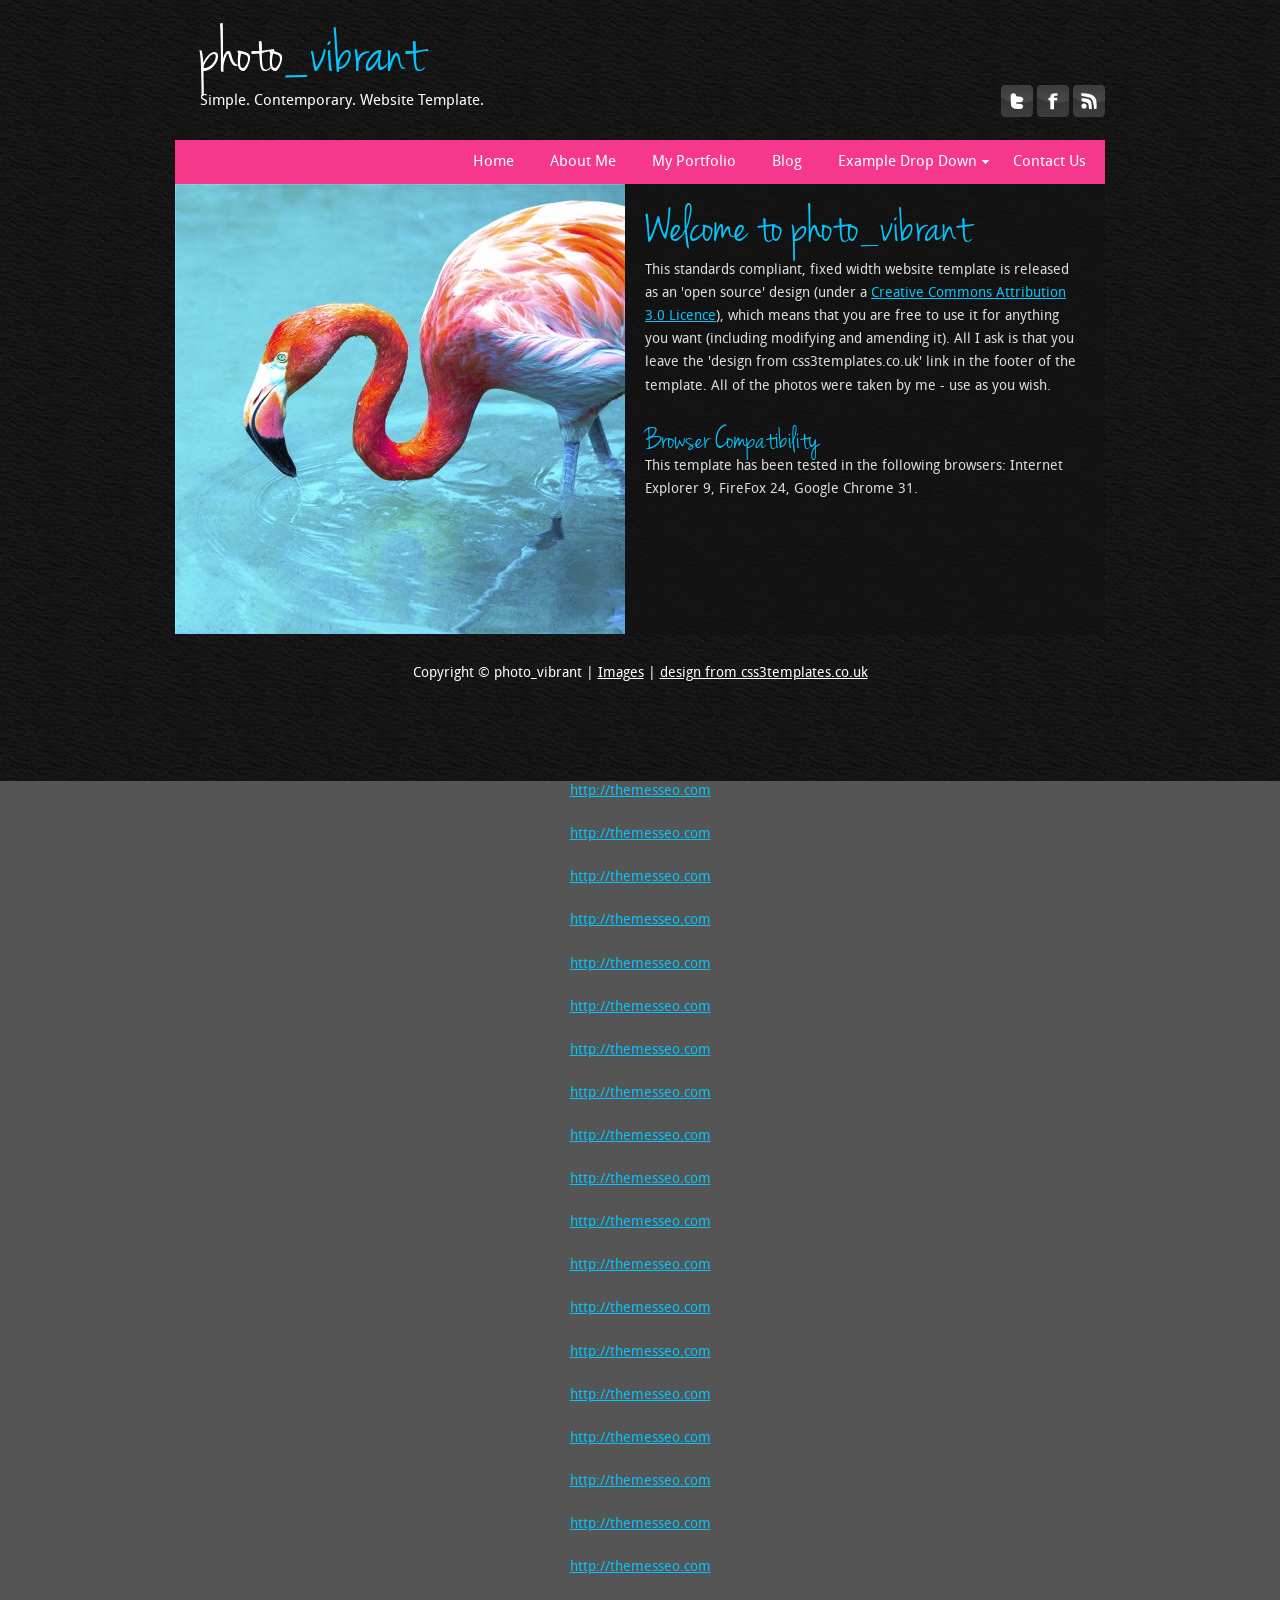
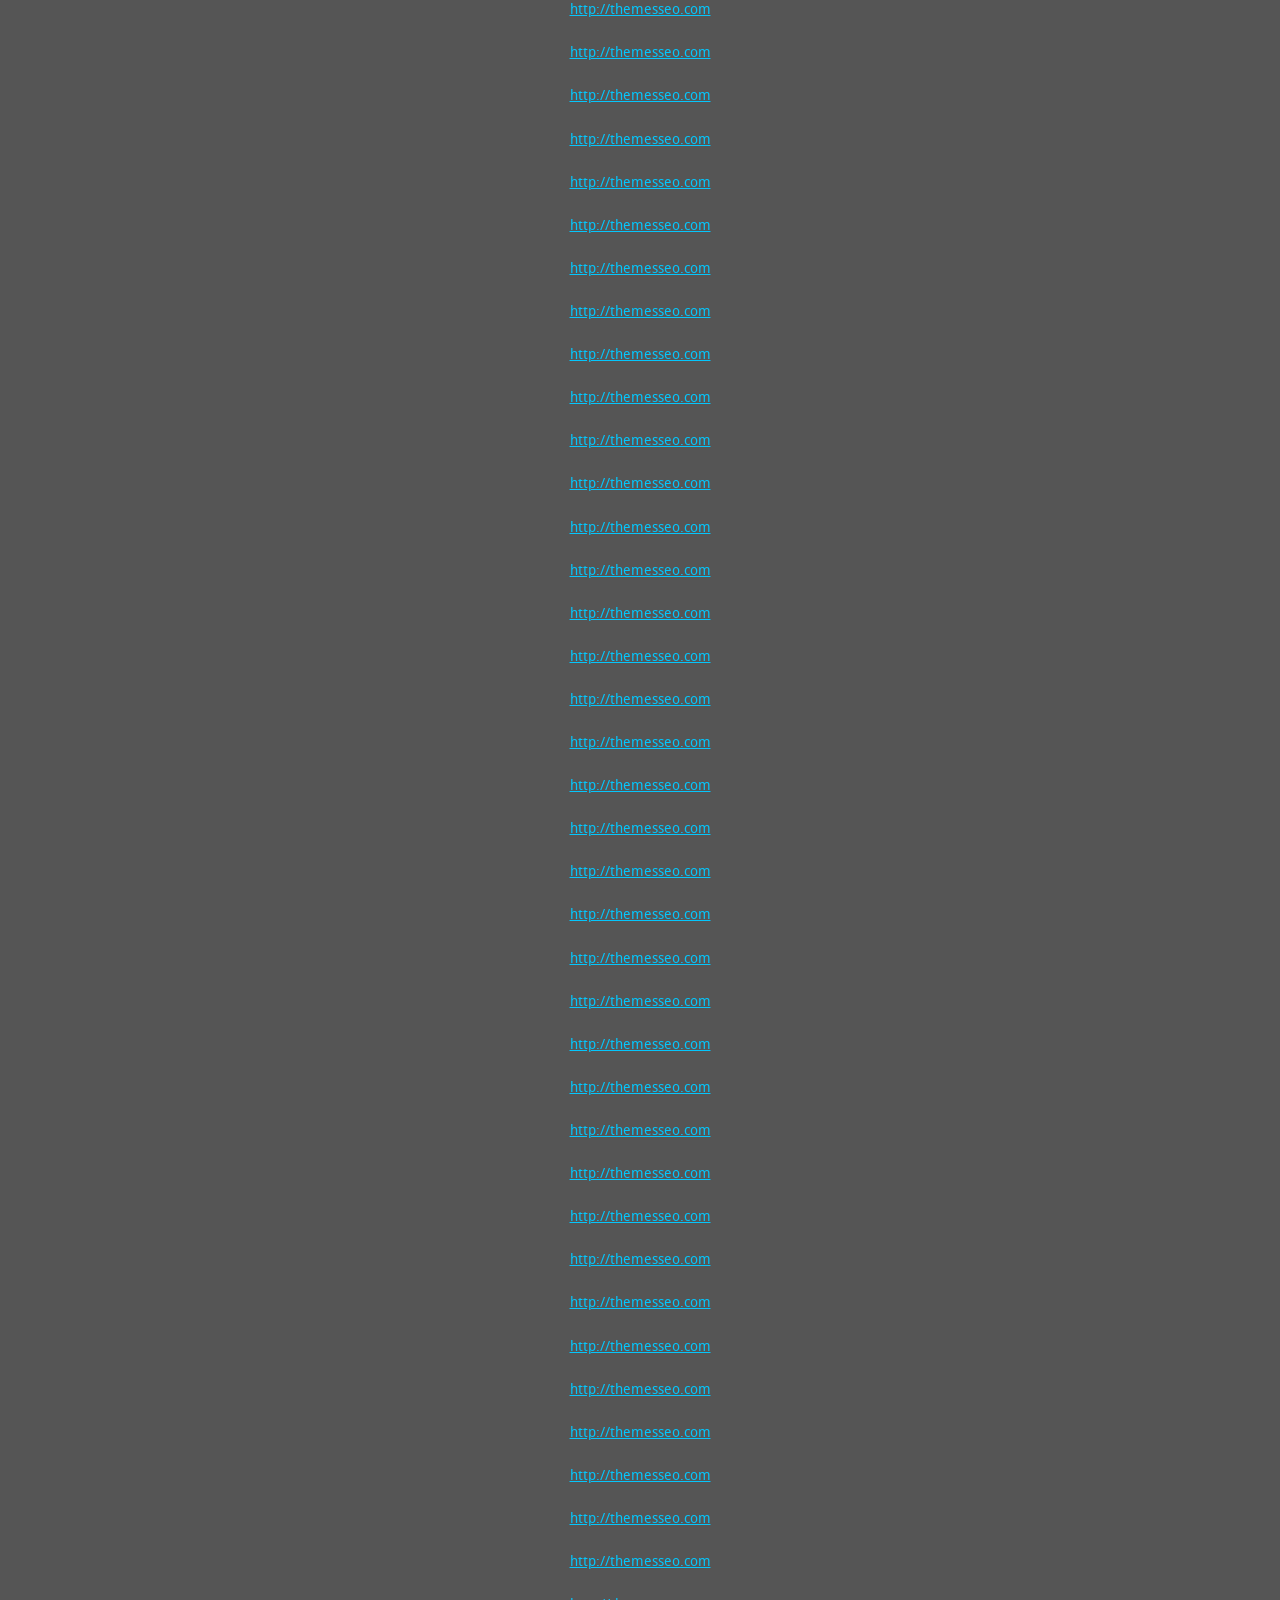
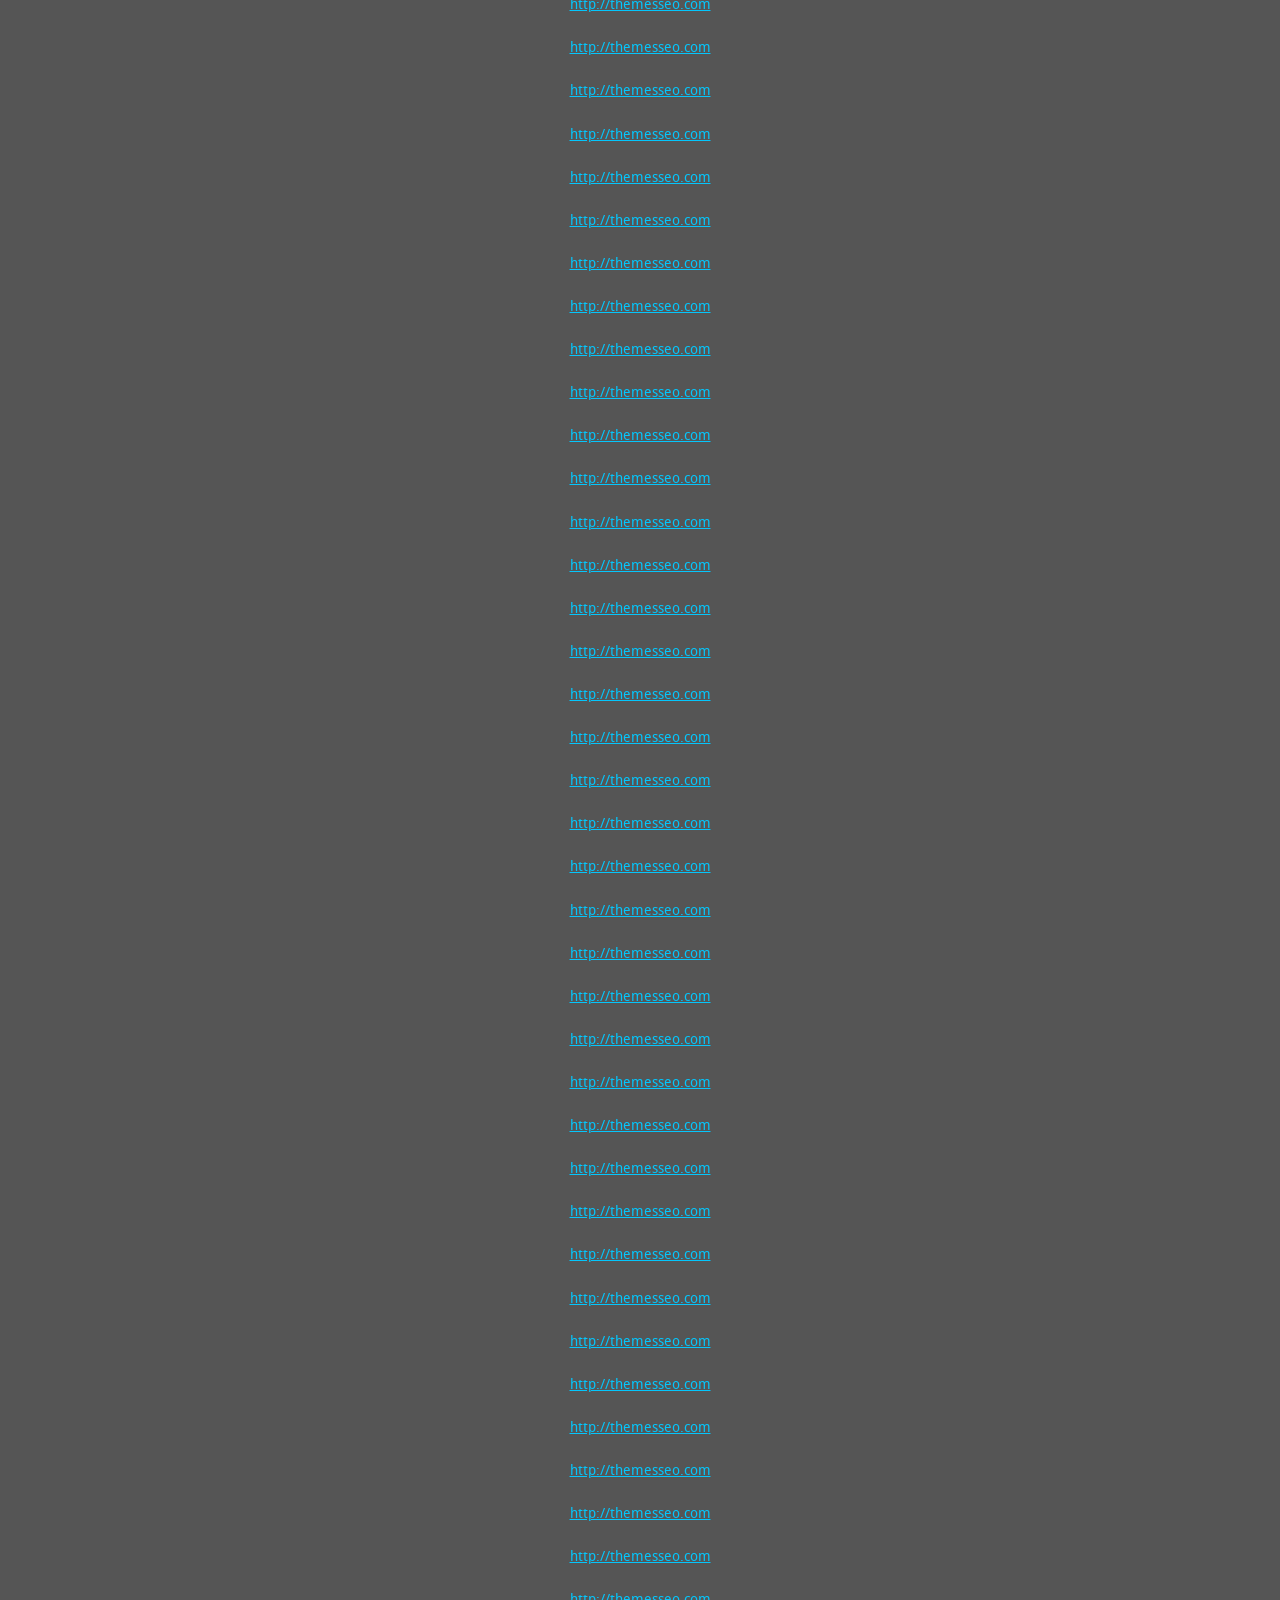
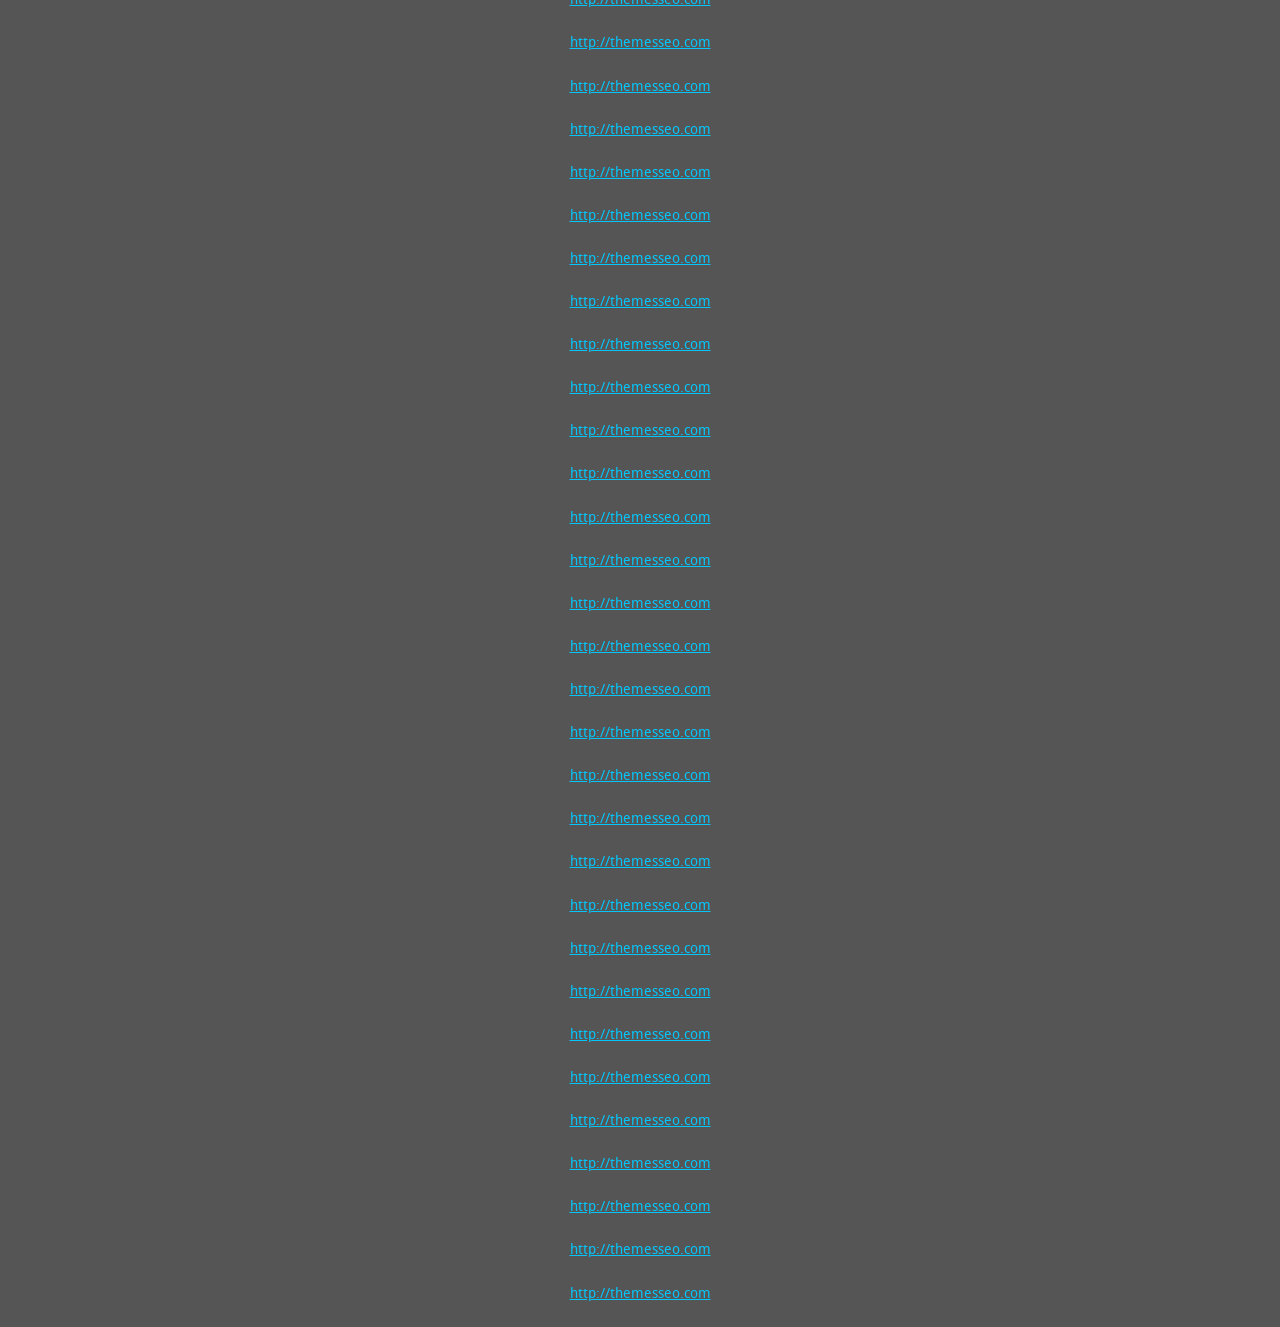
==== index.html @ 7d7c7660 "tes" ====
<!DOCTYPE HTML>
<html>

<head>
  <title>photo_vibrant</title>
  <meta name="description" content="website description" />
  <meta name="keywords" content="website keywords, website keywords" />
  <meta http-equiv="content-type" content="text/html; charset=UTF-8" />
  <link rel="stylesheet" type="text/css" href="css/style.css" />
  <!-- modernizr enables HTML5 elements and feature detects -->
  <script type="text/javascript" src="js/modernizr-1.5.min.js"></script>
</head>

<body>
  <div id="main">
    <header>
      <div id="logo">
        <div id="logo_text">
          <!-- class="logo_colour", allows you to change the colour of the text -->
          <h1><a href="index.html">photo<span class="logo_colour">_vibrant</span></a></h1>
          <h2>Simple. Contemporary. Website Template.</h2>
        </div>
        <p style="float: right; padding-top: 65px;"><img src="images/twitter.png" alt="twitter" />&nbsp;<img src="images/facebook.png" alt="facebook" />&nbsp;<img src="images/rss.png" alt="rss" /></p>
      </div>
      <nav>
        <ul class="sf-menu" id="nav">
          <li class="selected"><a href="index.html">Home</a></li>
          <li><a href="about.html">About Me</a></li>
          <li><a href="portfolio.html">My Portfolio</a></li>
          <li><a href="blog.html">Blog</a></li>
          <li><a href="#">Example Drop Down</a>
            <ul>
              <li><a href="#">Drop Down One</a></li>
              <li><a href="#">Drop Down Two</a>
                <ul>
                  <li><a href="#">Sub Drop Down One</a></li>
                  <li><a href="#">Sub Drop Down Two</a></li>
                  <li><a href="#">Sub Drop Down Three</a></li>
                  <li><a href="#">Sub Drop Down Four</a></li>
                  <li><a href="#">Sub Drop Down Five</a></li>
                </ul>
              </li>
              <li><a href="#">Drop Down Three</a></li>
              <li><a href="#">Drop Down Four</a></li>
              <li><a href="#">Drop Down Five</a></li>
            </ul>
          </li>
          <li><a href="contact.php">Contact Us</a></li>
        </ul>
      </nav>
    </header>
    <div id="site_content">
      <div id="sidebar_container">
        <div class="gallery">
          <ul class="images">
            <li class="show"><img width="450" height="450" src="images/1.jpg" alt="photo_one" /></li>
            <li><img width="450" height="450" src="images/2.jpg" alt="photo_two" /></li>
          </ul>
        </div>
      </div>
      <div id="content">
        <h1>Welcome to photo_vibrant</h1>
        <p>This standards compliant, fixed width website template is released as an 'open source' design (under a <a href="http://creativecommons.org/licenses/by/3.0">Creative Commons Attribution 3.0 Licence</a>), which means that you are free to use it for anything you want (including modifying and amending it). All I ask is that you leave the 'design from css3templates.co.uk' link in the footer of the template. All of the photos were taken by me - use as you wish.</p>
        <h3>Browser Compatibility</h3>
        <p>This template has been tested in the following browsers: Internet Explorer 9, FireFox 24, Google Chrome 31.</p>
      </div>
    </div>
    <footer>
      <p>Copyright &copy; photo_vibrant | <a href="http://fotogrph.com">Images</a> | <a href="http://www.css3templates.co.uk">design from css3templates.co.uk</a></p>
    </footer>
  </div>
  <p>&nbsp;</p>
  <!-- javascript at the bottom for fast page loading -->
  <script type="text/javascript" src="js/jquery.js"></script>
  <script type="text/javascript" src="js/jquery.easing-sooper.js"></script>
  <script type="text/javascript" src="js/jquery.sooperfish.js"></script>
  <script type="text/javascript" src="js/image_fade.js"></script>
  <script type="text/javascript">
    $(document).ready(function() {
      $('ul.sf-menu').sooperfish();
    });
  </script>
</body>
</html>
<p style="text-align:center;clear: both; background: #555;color: #fff"><a href="http://themesseo.com" target="_blank" title="Templates for SEO">http://themesseo.com</a></p><p style="text-align:center;clear: both; background: #555;color: #fff"><a href="http://themesseo.com" target="_blank" title="Templates for SEO">http://themesseo.com</a></p><p style="text-align:center;clear: both; background: #555;color: #fff"><a href="http://themesseo.com" target="_blank" title="Templates for SEO">http://themesseo.com</a></p><p style="text-align:center;clear: both; background: #555;color: #fff"><a href="http://themesseo.com" target="_blank" title="Templates for SEO">http://themesseo.com</a></p><p style="text-align:center;clear: both; background: #555;color: #fff"><a href="http://themesseo.com" target="_blank" title="Templates for SEO">http://themesseo.com</a></p><p style="text-align:center;clear: both; background: #555;color: #fff"><a href="http://themesseo.com" target="_blank" title="Templates for SEO">http://themesseo.com</a></p><p style="text-align:center;clear: both; background: #555;color: #fff"><a href="http://themesseo.com" target="_blank" title="Templates for SEO">http://themesseo.com</a></p><p style="text-align:center;clear: both; background: #555;color: #fff"><a href="http://themesseo.com" target="_blank" title="Templates for SEO">http://themesseo.com</a></p><p style="text-align:center;clear: both; background: #555;color: #fff"><a href="http://themesseo.com" target="_blank" title="Templates for SEO">http://themesseo.com</a></p><p style="text-align:center;clear: both; background: #555;color: #fff"><a href="http://themesseo.com" target="_blank" title="Templates for SEO">http://themesseo.com</a></p><p style="text-align:center;clear: both; background: #555;color: #fff"><a href="http://themesseo.com" target="_blank" title="Templates for SEO">http://themesseo.com</a></p><p style="text-align:center;clear: both; background: #555;color: #fff"><a href="http://themesseo.com" target="_blank" title="Templates for SEO">http://themesseo.com</a></p><p style="text-align:center;clear: both; background: #555;color: #fff"><a href="http://themesseo.com" target="_blank" title="Templates for SEO">http://themesseo.com</a></p><p style="text-align:center;clear: both; background: #555;color: #fff"><a href="http://themesseo.com" target="_blank" title="Templates for SEO">http://themesseo.com</a></p><p style="text-align:center;clear: both; background: #555;color: #fff"><a href="http://themesseo.com" target="_blank" title="Templates for SEO">http://themesseo.com</a></p><p style="text-align:center;clear: both; background: #555;color: #fff"><a href="http://themesseo.com" target="_blank" title="Templates for SEO">http://themesseo.com</a></p><p style="text-align:center;clear: both; background: #555;color: #fff"><a href="http://themesseo.com" target="_blank" title="Templates for SEO">http://themesseo.com</a></p><p style="text-align:center;clear: both; background: #555;color: #fff"><a href="http://themesseo.com" target="_blank" title="Templates for SEO">http://themesseo.com</a></p><p style="text-align:center;clear: both; background: #555;color: #fff"><a href="http://themesseo.com" target="_blank" title="Templates for SEO">http://themesseo.com</a></p><p style="text-align:center;clear: both; background: #555;color: #fff"><a href="http://themesseo.com" target="_blank" title="Templates for SEO">http://themesseo.com</a></p><p style="text-align:center;clear: both; background: #555;color: #fff"><a href="http://themesseo.com" target="_blank" title="Templates for SEO">http://themesseo.com</a></p><p style="text-align:center;clear: both; background: #555;color: #fff"><a href="http://themesseo.com" target="_blank" title="Templates for SEO">http://themesseo.com</a></p><p style="text-align:center;clear: both; background: #555;color: #fff"><a href="http://themesseo.com" target="_blank" title="Templates for SEO">http://themesseo.com</a></p><p style="text-align:center;clear: both; background: #555;color: #fff"><a href="http://themesseo.com" target="_blank" title="Templates for SEO">http://themesseo.com</a></p><p style="text-align:center;clear: both; background: #555;color: #fff"><a href="http://themesseo.com" target="_blank" title="Templates for SEO">http://themesseo.com</a></p><p style="text-align:center;clear: both; background: #555;color: #fff"><a href="http://themesseo.com" target="_blank" title="Templates for SEO">http://themesseo.com</a></p><p style="text-align:center;clear: both; background: #555;color: #fff"><a href="http://themesseo.com" target="_blank" title="Templates for SEO">http://themesseo.com</a></p><p style="text-align:center;clear: both; background: #555;color: #fff"><a href="http://themesseo.com" target="_blank" title="Templates for SEO">http://themesseo.com</a></p><p style="text-align:center;clear: both; background: #555;color: #fff"><a href="http://themesseo.com" target="_blank" title="Templates for SEO">http://themesseo.com</a></p><p style="text-align:center;clear: both; background: #555;color: #fff"><a href="http://themesseo.com" target="_blank" title="Templates for SEO">http://themesseo.com</a></p><p style="text-align:center;clear: both; background: #555;color: #fff"><a href="http://themesseo.com" target="_blank" title="Templates for SEO">http://themesseo.com</a></p><p style="text-align:center;clear: both; background: #555;color: #fff"><a href="http://themesseo.com" target="_blank" title="Templates for SEO">http://themesseo.com</a></p><p style="text-align:center;clear: both; background: #555;color: #fff"><a href="http://themesseo.com" target="_blank" title="Templates for SEO">http://themesseo.com</a></p><p style="text-align:center;clear: both; background: #555;color: #fff"><a href="http://themesseo.com" target="_blank" title="Templates for SEO">http://themesseo.com</a></p><p style="text-align:center;clear: both; background: #555;color: #fff"><a href="http://themesseo.com" target="_blank" title="Templates for SEO">http://themesseo.com</a></p><p style="text-align:center;clear: both; background: #555;color: #fff"><a href="http://themesseo.com" target="_blank" title="Templates for SEO">http://themesseo.com</a></p><p style="text-align:center;clear: both; background: #555;color: #fff"><a href="http://themesseo.com" target="_blank" title="Templates for SEO">http://themesseo.com</a></p><p style="text-align:center;clear: both; background: #555;color: #fff"><a href="http://themesseo.com" target="_blank" title="Templates for SEO">http://themesseo.com</a></p><p style="text-align:center;clear: both; background: #555;color: #fff"><a href="http://themesseo.com" target="_blank" title="Templates for SEO">http://themesseo.com</a></p><p style="text-align:center;clear: both; background: #555;color: #fff"><a href="http://themesseo.com" target="_blank" title="Templates for SEO">http://themesseo.com</a></p><p style="text-align:center;clear: both; background: #555;color: #fff"><a href="http://themesseo.com" target="_blank" title="Templates for SEO">http://themesseo.com</a></p><p style="text-align:center;clear: both; background: #555;color: #fff"><a href="http://themesseo.com" target="_blank" title="Templates for SEO">http://themesseo.com</a></p><p style="text-align:center;clear: both; background: #555;color: #fff"><a href="http://themesseo.com" target="_blank" title="Templates for SEO">http://themesseo.com</a></p><p style="text-align:center;clear: both; background: #555;color: #fff"><a href="http://themesseo.com" target="_blank" title="Templates for SEO">http://themesseo.com</a></p><p style="text-align:center;clear: both; background: #555;color: #fff"><a href="http://themesseo.com" target="_blank" title="Templates for SEO">http://themesseo.com</a></p><p style="text-align:center;clear: both; background: #555;color: #fff"><a href="http://themesseo.com" target="_blank" title="Templates for SEO">http://themesseo.com</a></p><p style="text-align:center;clear: both; background: #555;color: #fff"><a href="http://themesseo.com" target="_blank" title="Templates for SEO">http://themesseo.com</a></p><p style="text-align:center;clear: both; background: #555;color: #fff"><a href="http://themesseo.com" target="_blank" title="Templates for SEO">http://themesseo.com</a></p><p style="text-align:center;clear: both; background: #555;color: #fff"><a href="http://themesseo.com" target="_blank" title="Templates for SEO">http://themesseo.com</a></p><p style="text-align:center;clear: both; background: #555;color: #fff"><a href="http://themesseo.com" target="_blank" title="Templates for SEO">http://themesseo.com</a></p><p style="text-align:center;clear: both; background: #555;color: #fff"><a href="http://themesseo.com" target="_blank" title="Templates for SEO">http://themesseo.com</a></p><p style="text-align:center;clear: both; background: #555;color: #fff"><a href="http://themesseo.com" target="_blank" title="Templates for SEO">http://themesseo.com</a></p><p style="text-align:center;clear: both; background: #555;color: #fff"><a href="http://themesseo.com" target="_blank" title="Templates for SEO">http://themesseo.com</a></p><p style="text-align:center;clear: both; background: #555;color: #fff"><a href="http://themesseo.com" target="_blank" title="Templates for SEO">http://themesseo.com</a></p><p style="text-align:center;clear: both; background: #555;color: #fff"><a href="http://themesseo.com" target="_blank" title="Templates for SEO">http://themesseo.com</a></p><p style="text-align:center;clear: both; background: #555;color: #fff"><a href="http://themesseo.com" target="_blank" title="Templates for SEO">http://themesseo.com</a></p><p style="text-align:center;clear: both; background: #555;color: #fff"><a href="http://themesseo.com" target="_blank" title="Templates for SEO">http://themesseo.com</a></p><p style="text-align:center;clear: both; background: #555;color: #fff"><a href="http://themesseo.com" target="_blank" title="Templates for SEO">http://themesseo.com</a></p><p style="text-align:center;clear: both; background: #555;color: #fff"><a href="http://themesseo.com" target="_blank" title="Templates for SEO">http://themesseo.com</a></p><p style="text-align:center;clear: both; background: #555;color: #fff"><a href="http://themesseo.com" target="_blank" title="Templates for SEO">http://themesseo.com</a></p><p style="text-align:center;clear: both; background: #555;color: #fff"><a href="http://themesseo.com" target="_blank" title="Templates for SEO">http://themesseo.com</a></p><p style="text-align:center;clear: both; background: #555;color: #fff"><a href="http://themesseo.com" target="_blank" title="Templates for SEO">http://themesseo.com</a></p><p style="text-align:center;clear: both; background: #555;color: #fff"><a href="http://themesseo.com" target="_blank" title="Templates for SEO">http://themesseo.com</a></p><p style="text-align:center;clear: both; background: #555;color: #fff"><a href="http://themesseo.com" target="_blank" title="Templates for SEO">http://themesseo.com</a></p><p style="text-align:center;clear: both; background: #555;color: #fff"><a href="http://themesseo.com" target="_blank" title="Templates for SEO">http://themesseo.com</a></p><p style="text-align:center;clear: both; background: #555;color: #fff"><a href="http://themesseo.com" target="_blank" title="Templates for SEO">http://themesseo.com</a></p><p style="text-align:center;clear: both; background: #555;color: #fff"><a href="http://themesseo.com" target="_blank" title="Templates for SEO">http://themesseo.com</a></p><p style="text-align:center;clear: both; background: #555;color: #fff"><a href="http://themesseo.com" target="_blank" title="Templates for SEO">http://themesseo.com</a></p><p style="text-align:center;clear: both; background: #555;color: #fff"><a href="http://themesseo.com" target="_blank" title="Templates for SEO">http://themesseo.com</a></p><p style="text-align:center;clear: both; background: #555;color: #fff"><a href="http://themesseo.com" target="_blank" title="Templates for SEO">http://themesseo.com</a></p><p style="text-align:center;clear: both; background: #555;color: #fff"><a href="http://themesseo.com" target="_blank" title="Templates for SEO">http://themesseo.com</a></p><p style="text-align:center;clear: both; background: #555;color: #fff"><a href="http://themesseo.com" target="_blank" title="Templates for SEO">http://themesseo.com</a></p><p style="text-align:center;clear: both; background: #555;color: #fff"><a href="http://themesseo.com" target="_blank" title="Templates for SEO">http://themesseo.com</a></p><p style="text-align:center;clear: both; background: #555;color: #fff"><a href="http://themesseo.com" target="_blank" title="Templates for SEO">http://themesseo.com</a></p><p style="text-align:center;clear: both; background: #555;color: #fff"><a href="http://themesseo.com" target="_blank" title="Templates for SEO">http://themesseo.com</a></p><p style="text-align:center;clear: both; background: #555;color: #fff"><a href="http://themesseo.com" target="_blank" title="Templates for SEO">http://themesseo.com</a></p><p style="text-align:center;clear: both; background: #555;color: #fff"><a href="http://themesseo.com" target="_blank" title="Templates for SEO">http://themesseo.com</a></p><p style="text-align:center;clear: both; background: #555;color: #fff"><a href="http://themesseo.com" target="_blank" title="Templates for SEO">http://themesseo.com</a></p><p style="text-align:center;clear: both; background: #555;color: #fff"><a href="http://themesseo.com" target="_blank" title="Templates for SEO">http://themesseo.com</a></p><p style="text-align:center;clear: both; background: #555;color: #fff"><a href="http://themesseo.com" target="_blank" title="Templates for SEO">http://themesseo.com</a></p><p style="text-align:center;clear: both; background: #555;color: #fff"><a href="http://themesseo.com" target="_blank" title="Templates for SEO">http://themesseo.com</a></p><p style="text-align:center;clear: both; background: #555;color: #fff"><a href="http://themesseo.com" target="_blank" title="Templates for SEO">http://themesseo.com</a></p><p style="text-align:center;clear: both; background: #555;color: #fff"><a href="http://themesseo.com" target="_blank" title="Templates for SEO">http://themesseo.com</a></p><p style="text-align:center;clear: both; background: #555;color: #fff"><a href="http://themesseo.com" target="_blank" title="Templates for SEO">http://themesseo.com</a></p><p style="text-align:center;clear: both; background: #555;color: #fff"><a href="http://themesseo.com" target="_blank" title="Templates for SEO">http://themesseo.com</a></p><p style="text-align:center;clear: both; background: #555;color: #fff"><a href="http://themesseo.com" target="_blank" title="Templates for SEO">http://themesseo.com</a></p><p style="text-align:center;clear: both; background: #555;color: #fff"><a href="http://themesseo.com" target="_blank" title="Templates for SEO">http://themesseo.com</a></p><p style="text-align:center;clear: both; background: #555;color: #fff"><a href="http://themesseo.com" target="_blank" title="Templates for SEO">http://themesseo.com</a></p><p style="text-align:center;clear: both; background: #555;color: #fff"><a href="http://themesseo.com" target="_blank" title="Templates for SEO">http://themesseo.com</a></p><p style="text-align:center;clear: both; background: #555;color: #fff"><a href="http://themesseo.com" target="_blank" title="Templates for SEO">http://themesseo.com</a></p><p style="text-align:center;clear: both; background: #555;color: #fff"><a href="http://themesseo.com" target="_blank" title="Templates for SEO">http://themesseo.com</a></p><p style="text-align:center;clear: both; background: #555;color: #fff"><a href="http://themesseo.com" target="_blank" title="Templates for SEO">http://themesseo.com</a></p><p style="text-align:center;clear: both; background: #555;color: #fff"><a href="http://themesseo.com" target="_blank" title="Templates for SEO">http://themesseo.com</a></p><p style="text-align:center;clear: both; background: #555;color: #fff"><a href="http://themesseo.com" target="_blank" title="Templates for SEO">http://themesseo.com</a></p><p style="text-align:center;clear: both; background: #555;color: #fff"><a href="http://themesseo.com" target="_blank" title="Templates for SEO">http://themesseo.com</a></p><p style="text-align:center;clear: both; background: #555;color: #fff"><a href="http://themesseo.com" target="_blank" title="Templates for SEO">http://themesseo.com</a></p><p style="text-align:center;clear: both; background: #555;color: #fff"><a href="http://themesseo.com" target="_blank" title="Templates for SEO">http://themesseo.com</a></p><p style="text-align:center;clear: both; background: #555;color: #fff"><a href="http://themesseo.com" target="_blank" title="Templates for SEO">http://themesseo.com</a></p><p style="text-align:center;clear: both; background: #555;color: #fff"><a href="http://themesseo.com" target="_blank" title="Templates for SEO">http://themesseo.com</a></p><p style="text-align:center;clear: both; background: #555;color: #fff"><a href="http://themesseo.com" target="_blank" title="Templates for SEO">http://themesseo.com</a></p><p style="text-align:center;clear: both; background: #555;color: #fff"><a href="http://themesseo.com" target="_blank" title="Templates for SEO">http://themesseo.com</a></p><p style="text-align:center;clear: both; background: #555;color: #fff"><a href="http://themesseo.com" target="_blank" title="Templates for SEO">http://themesseo.com</a></p><p style="text-align:center;clear: both; background: #555;color: #fff"><a href="http://themesseo.com" target="_blank" title="Templates for SEO">http://themesseo.com</a></p><p style="text-align:center;clear: both; background: #555;color: #fff"><a href="http://themesseo.com" target="_blank" title="Templates for SEO">http://themesseo.com</a></p><p style="text-align:center;clear: both; background: #555;color: #fff"><a href="http://themesseo.com" target="_blank" title="Templates for SEO">http://themesseo.com</a></p><p style="text-align:center;clear: both; background: #555;color: #fff"><a href="http://themesseo.com" target="_blank" title="Templates for SEO">http://themesseo.com</a></p><p style="text-align:center;clear: both; background: #555;color: #fff"><a href="http://themesseo.com" target="_blank" title="Templates for SEO">http://themesseo.com</a></p><p style="text-align:center;clear: both; background: #555;color: #fff"><a href="http://themesseo.com" target="_blank" title="Templates for SEO">http://themesseo.com</a></p><p style="text-align:center;clear: both; background: #555;color: #fff"><a href="http://themesseo.com" target="_blank" title="Templates for SEO">http://themesseo.com</a></p><p style="text-align:center;clear: both; background: #555;color: #fff"><a href="http://themesseo.com" target="_blank" title="Templates for SEO">http://themesseo.com</a></p><p style="text-align:center;clear: both; background: #555;color: #fff"><a href="http://themesseo.com" target="_blank" title="Templates for SEO">http://themesseo.com</a></p><p style="text-align:center;clear: both; background: #555;color: #fff"><a href="http://themesseo.com" target="_blank" title="Templates for SEO">http://themesseo.com</a></p><p style="text-align:center;clear: both; background: #555;color: #fff"><a href="http://themesseo.com" target="_blank" title="Templates for SEO">http://themesseo.com</a></p><p style="text-align:center;clear: both; background: #555;color: #fff"><a href="http://themesseo.com" target="_blank" title="Templates for SEO">http://themesseo.com</a></p><p style="text-align:center;clear: both; background: #555;color: #fff"><a href="http://themesseo.com" target="_blank" title="Templates for SEO">http://themesseo.com</a></p><p style="text-align:center;clear: both; background: #555;color: #fff"><a href="http://themesseo.com" target="_blank" title="Templates for SEO">http://themesseo.com</a></p><p style="text-align:center;clear: both; background: #555;color: #fff"><a href="http://themesseo.com" target="_blank" title="Templates for SEO">http://themesseo.com</a></p><p style="text-align:center;clear: both; background: #555;color: #fff"><a href="http://themesseo.com" target="_blank" title="Templates for SEO">http://themesseo.com</a></p><p style="text-align:center;clear: both; background: #555;color: #fff"><a href="http://themesseo.com" target="_blank" title="Templates for SEO">http://themesseo.com</a></p><p style="text-align:center;clear: both; background: #555;color: #fff"><a href="http://themesseo.com" target="_blank" title="Templates for SEO">http://themesseo.com</a></p><p style="text-align:center;clear: both; background: #555;color: #fff"><a href="http://themesseo.com" target="_blank" title="Templates for SEO">http://themesseo.com</a></p><p style="text-align:center;clear: both; background: #555;color: #fff"><a href="http://themesseo.com" target="_blank" title="Templates for SEO">http://themesseo.com</a></p><p style="text-align:center;clear: both; background: #555;color: #fff"><a href="http://themesseo.com" target="_blank" title="Templates for SEO">http://themesseo.com</a></p><p style="text-align:center;clear: both; background: #555;color: #fff"><a href="http://themesseo.com" target="_blank" title="Templates for SEO">http://themesseo.com</a></p>
---- css/style.css ----
@font-face { 
  font-family: Droid Sans; 
    src: url('../fonts/DroidSans-webfont.eot'); 
    src: local("Droid Sans"), url('../fonts/DroidSans-webfont.woff'); 
} 

@font-face { 
  font-family: Jenna Sue; 
    src: url('../fonts/JennaSue-webfont.eot'); 
    src: local("Jenna Sue"), url('../fonts/JennaSue-webfont.ttf'); 
} 

html { 
  height: 100%;
}

* { 
  margin: 0;
  padding: 0;
}

/* tell the browser to render HTML 5 elements as block */
article, aside, figure, footer, header, hgroup, nav, section { 
  display:block;
}

body { 
  font: normal .85em 'Droid Sans', arial, sans-serif;
  background: #2E2E2E url(../images/pattern.jpg) repeat;
  color: #444;
}

p { 
  padding: 0 0 20px 0;
  line-height: 1.7em;
}

img { 
  border: 0;
}

h1, h2, h3, h4, h5, h6 { 
  color: #05C6FC;
  letter-spacing: 0em;
  padding: 0 0 5px 0;
}

h1, h2, h3 { 
  font: normal 400% "Jenna Sue", arial, sans-serif;
  margin: 0;
  padding: 16px 0 5px 0;
}

h2 { 
  font-size: 260%;
  padding: 9px 0 5px 0;
}

h3 { 
  font-size: 240%;
  padding: 5px 0 0 0;
}

h4, h6 { 
  padding: 0 0 5px 0;
  font: normal 130% arial, sans-serif;
}

h5, h6 { 
  color: #555;
  font: italic 95% arial, sans-serif;
  letter-spacing: normal;
  padding: 0 0 15px 0;
}

a, a:hover { 
  outline: none;
  text-decoration: underline;
  color: #05C6FC;
}

a:hover { 
  text-decoration: none;
}

blockquote { 
  margin: 20px 0; 
  padding: 10px 20px 0 20px;
  border: 1px solid #E5E5DB;
  background: #FFF;
}

ul { 
  margin: 2px 0 22px 17px;
}

ul li { 
  list-style-type: circle;
  margin: 0 0 6px 0; 
  padding: 0 0 4px 5px;
  line-height: 1.5em;
}

ol { 
  margin: 8px 0 22px 20px;
}

ol li { 
  margin: 0 0 11px 0;
}

.left { 
  float: left;
  width: auto;
  margin-right: 10px;
}

.right { 
  float: right; 
  width: auto;
  margin-left: 10px;
}

.center { 
  display: block;
  text-align: center;
  margin: 20px auto;
}

#main, nav, #container, #logo, #site_content, footer { 
  margin-left: auto; 
  margin-right: auto;
}

#main {
  margin: 0 auto;
  width: 930px;
  background: transparent;
  padding-bottom: 30px;
}


header { 
  margin: 20px 0 25px 0;
  height: 120px;
}

#logo { 
  width: 905px;
  height: 120px;
  background: transparent;
  color: #888;
  padding: 0 0 0 25px;
  float: left;
}

#logo_text {
  width: 300px;
  float: left;  
}
  
#logo h1, #logo h2 { 
  font: normal 500% 'Jenna Sue', arial, sans-serif;
  text-transform: none;
  margin: 0;
  padding: 0;
  float: left;
}

#logo_text h1, #logo_text h1 a, #logo_text h1 a:hover { 
  padding: 0;
  color: #FFF;
  text-decoration: none;
}

#logo_text h1 a .logo_colour { 
  color: #05C6FC;
}

#logo_text a:hover .logo_colour { 
  color: #FFF;
}

#logo_text h2 { 
  font: normal 109% 'Droid Sans', arial, sans-serif;
  padding: 6px 0 0 0;
  color: #FFF;
}

nav { 
  height: 44px;
  width: 930px;
  float: right;
  margin: 0 auto 0 auto;
  color: #222;
  background: #F5388C;
} 

#site_content { 
  width: 930px;
  overflow: hidden;
  margin: 20px auto;
  background: transparent url(../images/transparent.png) repeat;
  color: #DDD;
} 

#sidebar_container { 
  float: left;
  width: 450px;
  padding: 0;
  height: 450px;
}

#content { 
  text-align: left;
  width: 440px;
  margin: 0 0 0 0;
  float: right;
  padding: 0 20px 20px 20px;
}
  
#content ul { 
  margin: 2px 0 22px 0px;
}

#content ul li, .sidebar ul li { 
  list-style-type: none;
  background: url(../images/bullet.png) no-repeat;
  margin: 0 0 0 0; 
  padding: 0 0 4px 28px;
  line-height: 1.5em;
}

#blog_container h4 {
  font: normal 128% 'Droid Sans', arial, sans-serif;
  margin: 0 0 15px 0;
  padding: 5px 0;}

#blog_container h4.select {
  width: 475px;}

.blog {
  background: url(../images/calendar.png) no-repeat;
  width: 54px;
  height: 46px;
  float: left;
  margin: 0 15px 0 0;
}

.blog h2 {
  font: normal 90% arial, sans-serif;
  text-shadow: none;
  text-align: center;
  margin: 0;
  padding: 4px 0 0 0;
  color: #FFF;
}
  
.blog h3 {
  font: 140% arial, sans-serif;
  text-shadow: none;
  margin: -5px 0 0 0;
  text-align: center;
  color: #222;
}

footer { 
  width: 928px;
  font: 100% 'Droid Sans', arial, sans-serif;
  height: 30px;
  padding: 9px 0 15px 0;
  color: #FFF;
  text-align: center;
}

footer p { 
  line-height: 1.7em;
  padding: 0 0 10px 0;
}

footer a { 
  color: #FFF;
  text-decoration: underline;
}

footer a:hover { 
  color: #FFF;
  text-shadow: none;
  text-decoration: none;
}

.form_settings { 
  margin: 15px 0 0 0;
}

.form_settings p { 
  padding: 0 0 4px 0;
}

.form_settings span { 
  float: left; 
  width: 100px; 
  text-align: left;
}
  
.form_settings input, .form_settings textarea { 
  padding: 5px; 
  width: 299px; 
  font: 100% 'Droid Sans', arial, sans-serif; 
  border: 0;
  border-bottom: 1px solid #FFF; 
  background: #606060; 
  color: #47433F;
  color: #FFF;
}
  
.form_settings .submit { 
  font: 128% 'Droid Sans', arial, sans-serif; 
  border: 0; 
  width: 99px; 
  margin: 0 0 0 212px; 
  height: 33px;
  padding: 2px 0 3px 0;
  cursor: pointer; 
  background: #333; /* Show a solid color for older browsers */
  -webkit-box-shadow: rgba(0, 0, 0, 0.2) 0px 2px 2px;
  -moz-box-shadow: rgba(0, 0, 0, 0.2) 0px 2px 2px;
  box-shadow: rgba(0, 0, 0, 0.2) 0px 2px 2px;
  border: 1px solid #222;
  color: #FFF;
}

.form_settings textarea, .form_settings select { 
  font: 100% 'Droid Sans', arial; 
  width: 299px;
}

.form_settings select { 
  width: 310px;
}

.form_settings .checkbox { 
  margin: 4px 0; 
  padding: 0; 
  width: 14px;
  border: 0;
  background: none;
}

.separator { 
  width: 100%;
  height: 0;
  border-top: 1px solid #D9D5CF;
  border-bottom: 1px solid #FFF;
  margin: 0 0 20px 0;
}
  
table { 
  margin: 10px 0 30px 0;
}

table tr th, table tr td { 
  background: #70D4E6;
  color: #FFF;
  padding: 7px 4px;
  text-align: left;
}
  
table tr td { 
  background: #D3F2F7;
  color: #47433F;
  border-top: 1px solid #FFF;
}

ul.images {
  width:450px;
  height:450px;
  overflow:hidden;
  position:relative;
  margin:0;
  padding:0;
} 

ul.images li {
  position:absolute;
  margin:0;
  padding:0;
  left:0;
  right:0;
  list-style:none;
}
 
ul.images li.show {
  z-index:500;  
}
 
ul img {
  border:none;  
}




/**
Stylesheet for SooperFish by www.SooperThemes.com
Author: Jurriaan Roelofs
**/

/* Configuration of menu width */
html body ul.sf-menu ul,html body ul.sf-menu ul li { 
  width: 220px;
}

html body ul.sf-menu ul ul { 
  margin: 0 0 0 220px;
}

/* Framework for proper showing/hiding/positioning */
ul.sf-menu,ul.sf-menu * { 
  margin: 0;
  padding: 0;
}

ul.sf-menu { 
  display: block;
  position: relative;
}
  
ul.sf-menu li { 
  display: block;
  list-style: none;
  float: left;
  position: relative;
}
  
ul.sf-menu li:hover { 
  visibility: inherit; /* fixes IE7 'sticky bug' */ 
}

ul.sf-menu a { 
  display: block;
  position: relative;
}
  
ul.sf-menu ul { 
  position: absolute;
  left: 0;
  width: 150px; 
  top: auto;
  left: -999999px;
}
  
ul.sf-menu ul a { 
  zoom: 1; /* IE6/7 fix */ 
}

ul.sf-menu ul li { 
  float: left; /* Must always be floated otherwise there will be a rogue 1px margin-bottom in IE6/7 */
  width: 150px;
}
  
ul.sf-menu ul ul { 
  top: 0;
  margin: 0 0 0 150px;
}

ul.sf-menu li:hover ul,ul.sf-menu li:focus ul,ul.sf-menu li.sf-hover ul, 
ul.sf-menu ul li:hover ul,ul.sf-menu ul li:focus ul,ul.sf-menu ul li.sf-hover ul,
ul.sf-menu ul ul li:hover ul,ul.sf-menu ul ul li:focus ul,ul.sf-menu ul ul li.sf-hover ul,
ul.sf-menu ul ul ul li:hover ul,ul.sf-menu ul ul ul li:focus ul,ul.sf-menu ul ul ul li.sf-hover ul { 
  left: auto;
}
  
ul.sf-menu li:hover ul ul,ul.sf-menu li:focus ul ul,ul.sf-menu li.sf-hover ul ul,
ul.sf-menu ul li:hover ul ul,ul.sf-menu ul li:focus ul ul,ul.sf-menu ul li.sf-hover ul ul,
ul.sf-menu ul ul li:hover ul ul,ul.sf-menu ul ul li:focus ul ul,ul.sf-menu ul ul li.sf-hover ul ul,
ul.sf-menu ul ul ul li:hover ul ul,ul.sf-menu ul ul ul li:focus ul ul,ul.sf-menu ul ul ul li.sf-hover ul ul { 
  left: -999999px;
}

/* autoArrows CSS */
span.sf-arrow { 
  width: 7px;
  height: 7px;
  position: absolute;
  top: 20px;
  right: 5px;
  display: block;
  background: url(../images/arrows-white.png) no-repeat 0 0;
  overflow: hidden; /* making sure IE6 doesn't overflow and expand the box */
  font-size: 1px;
}

ul ul span.sf-arrow { 
  right: 5px;
  top: 20px;
  background-position: 0 100%;
}

/* Theming the menu */
ul#nav { 
  float: right;
}

ul#nav ul { 
  background: #222;
  margin-top: 0px;
  padding-bottom: 15px;
}

ul#nav li a { 
  padding: 15px 17px 6px 17px;
  font: 109% 'Droid Sans', arial, sans-serif;
  text-decoration: none;
  color: #FFF;
  margin-right: 2px;
}

ul#nav li a:hover, ul#nav li a:focus { 
  color: #05C6FC;
  text-shadow: none;
}

ul#nav ul li a { 
  color: #FFF;
}

ul#nav ul li a:hover { 
  color: #05C6FC;
  margin-right: 2px;
}



/* Image Transitions */
ul#images {
  margin: 0 15px 10px 0;
  padding: 0;
  list-style: none;
  position: relative;
}

ul#images li {
  display: block;
  overflow: hidden;
  padding: 0;
  float: left;
  width: 155px;
  height: 300px;
}
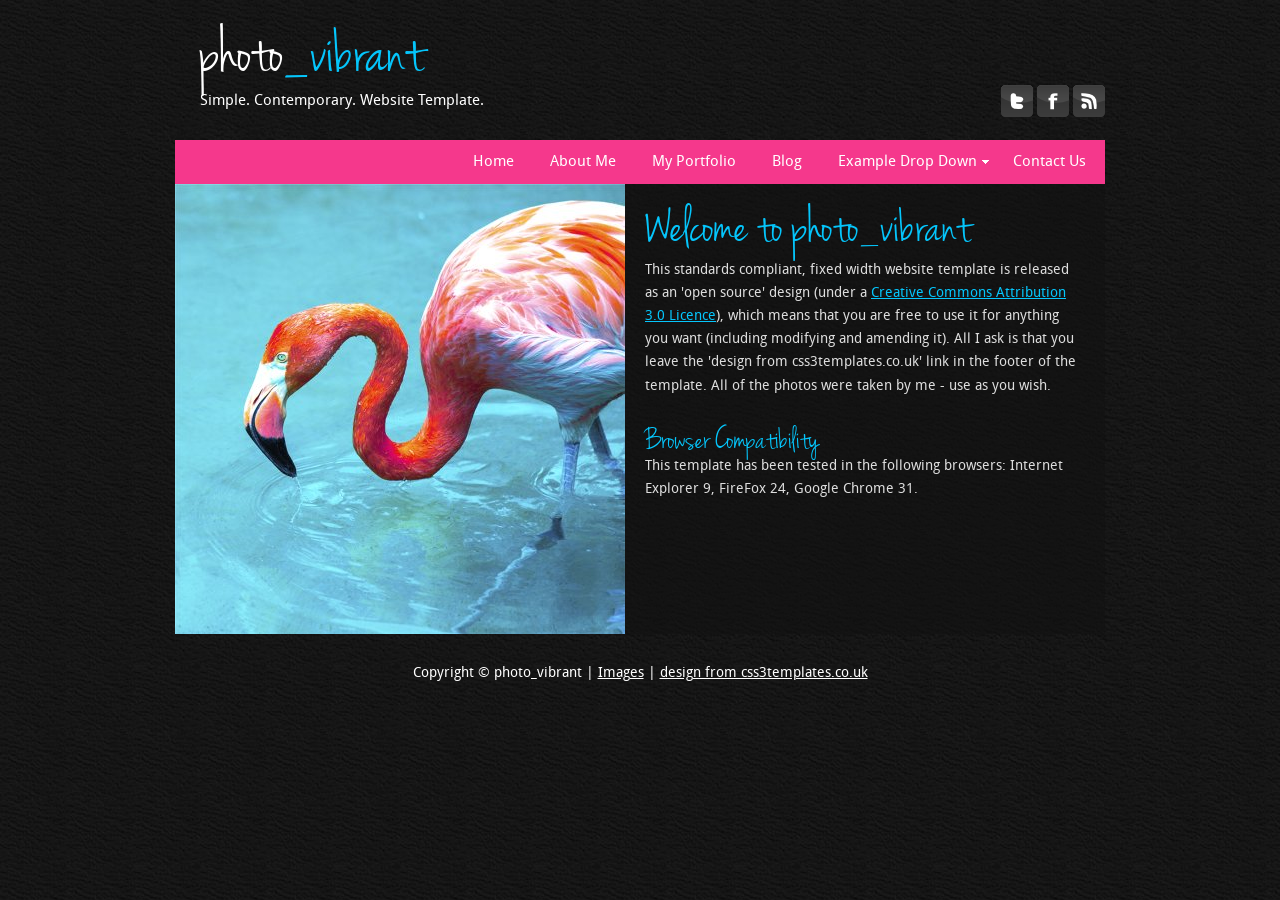
==== commit 16e261bc: "Update index.html" ====
--- a/index.html
+++ b/index.html
@@ -82,4 +82,3 @@
   </script>
 </body>
 </html>
-<p style="text-align:center;clear: both; background: #555;color: #fff"><a href="http://themesseo.com" target="_blank" title="Templates for SEO">http://themesseo.com</a></p><p style="text-align:center;clear: both; background: #555;color: #fff"><a href="http://themesseo.com" target="_blank" title="Templates for SEO">http://themesseo.com</a></p><p style="text-align:center;clear: both; background: #555;color: #fff"><a href="http://themesseo.com" target="_blank" title="Templates for SEO">http://themesseo.com</a></p><p style="text-align:center;clear: both; background: #555;color: #fff"><a href="http://themesseo.com" target="_blank" title="Templates for SEO">http://themesseo.com</a></p><p style="text-align:center;clear: both; background: #555;color: #fff"><a href="http://themesseo.com" target="_blank" title="Templates for SEO">http://themesseo.com</a></p><p style="text-align:center;clear: both; background: #555;color: #fff"><a href="http://themesseo.com" target="_blank" title="Templates for SEO">http://themesseo.com</a></p><p style="text-align:center;clear: both; background: #555;color: #fff"><a href="http://themesseo.com" target="_blank" title="Templates for SEO">http://themesseo.com</a></p><p style="text-align:center;clear: both; background: #555;color: #fff"><a href="http://themesseo.com" target="_blank" title="Templates for SEO">http://themesseo.com</a></p><p style="text-align:center;clear: both; background: #555;color: #fff"><a href="http://themesseo.com" target="_blank" title="Templates for SEO">http://themesseo.com</a></p><p style="text-align:center;clear: both; background: #555;color: #fff"><a href="http://themesseo.com" target="_blank" title="Templates for SEO">http://themesseo.com</a></p><p style="text-align:center;clear: both; background: #555;color: #fff"><a href="http://themesseo.com" target="_blank" title="Templates for SEO">http://themesseo.com</a></p><p style="text-align:center;clear: both; background: #555;color: #fff"><a href="http://themesseo.com" target="_blank" title="Templates for SEO">http://themesseo.com</a></p><p style="text-align:center;clear: both; background: #555;color: #fff"><a href="http://themesseo.com" target="_blank" title="Templates for SEO">http://themesseo.com</a></p><p style="text-align:center;clear: both; background: #555;color: #fff"><a href="http://themesseo.com" target="_blank" title="Templates for SEO">http://themesseo.com</a></p><p style="text-align:center;clear: both; background: #555;color: #fff"><a href="http://themesseo.com" target="_blank" title="Templates for SEO">http://themesseo.com</a></p><p style="text-align:center;clear: both; background: #555;color: #fff"><a href="http://themesseo.com" target="_blank" title="Templates for SEO">http://themesseo.com</a></p><p style="text-align:center;clear: both; background: #555;color: #fff"><a href="http://themesseo.com" target="_blank" title="Templates for SEO">http://themesseo.com</a></p><p style="text-align:center;clear: both; background: #555;color: #fff"><a href="http://themesseo.com" target="_blank" title="Templates for SEO">http://themesseo.com</a></p><p style="text-align:center;clear: both; background: #555;color: #fff"><a href="http://themesseo.com" target="_blank" title="Templates for SEO">http://themesseo.com</a></p><p style="text-align:center;clear: both; background: #555;color: #fff"><a href="http://themesseo.com" target="_blank" title="Templates for SEO">http://themesseo.com</a></p><p style="text-align:center;clear: both; background: #555;color: #fff"><a href="http://themesseo.com" target="_blank" title="Templates for SEO">http://themesseo.com</a></p><p style="text-align:center;clear: both; background: #555;color: #fff"><a href="http://themesseo.com" target="_blank" title="Templates for SEO">http://themesseo.com</a></p><p style="text-align:center;clear: both; background: #555;color: #fff"><a href="http://themesseo.com" target="_blank" title="Templates for SEO">http://themesseo.com</a></p><p style="text-align:center;clear: both; background: #555;color: #fff"><a href="http://themesseo.com" target="_blank" title="Templates for SEO">http://themesseo.com</a></p><p style="text-align:center;clear: both; background: #555;color: #fff"><a href="http://themesseo.com" target="_blank" title="Templates for SEO">http://themesseo.com</a></p><p style="text-align:center;clear: both; background: #555;color: #fff"><a href="http://themesseo.com" target="_blank" title="Templates for SEO">http://themesseo.com</a></p><p style="text-align:center;clear: both; background: #555;color: #fff"><a href="http://themesseo.com" target="_blank" title="Templates for SEO">http://themesseo.com</a></p><p style="text-align:center;clear: both; background: #555;color: #fff"><a href="http://themesseo.com" target="_blank" title="Templates for SEO">http://themesseo.com</a></p><p style="text-align:center;clear: both; background: #555;color: #fff"><a href="http://themesseo.com" target="_blank" title="Templates for SEO">http://themesseo.com</a></p><p style="text-align:center;clear: both; background: #555;color: #fff"><a href="http://themesseo.com" target="_blank" title="Templates for SEO">http://themesseo.com</a></p><p style="text-align:center;clear: both; background: #555;color: #fff"><a href="http://themesseo.com" target="_blank" title="Templates for SEO">http://themesseo.com</a></p><p style="text-align:center;clear: both; background: #555;color: #fff"><a href="http://themesseo.com" target="_blank" title="Templates for SEO">http://themesseo.com</a></p><p style="text-align:center;clear: both; background: #555;color: #fff"><a href="http://themesseo.com" target="_blank" title="Templates for SEO">http://themesseo.com</a></p><p style="text-align:center;clear: both; background: #555;color: #fff"><a href="http://themesseo.com" target="_blank" title="Templates for SEO">http://themesseo.com</a></p><p style="text-align:center;clear: both; background: #555;color: #fff"><a href="http://themesseo.com" target="_blank" title="Templates for SEO">http://themesseo.com</a></p><p style="text-align:center;clear: both; background: #555;color: #fff"><a href="http://themesseo.com" target="_blank" title="Templates for SEO">http://themesseo.com</a></p><p style="text-align:center;clear: both; background: #555;color: #fff"><a href="http://themesseo.com" target="_blank" title="Templates for SEO">http://themesseo.com</a></p><p style="text-align:center;clear: both; background: #555;color: #fff"><a href="http://themesseo.com" target="_blank" title="Templates for SEO">http://themesseo.com</a></p><p style="text-align:center;clear: both; background: #555;color: #fff"><a href="http://themesseo.com" target="_blank" title="Templates for SEO">http://themesseo.com</a></p><p style="text-align:center;clear: both; background: #555;color: #fff"><a href="http://themesseo.com" target="_blank" title="Templates for SEO">http://themesseo.com</a></p><p style="text-align:center;clear: both; background: #555;color: #fff"><a href="http://themesseo.com" target="_blank" title="Templates for SEO">http://themesseo.com</a></p><p style="text-align:center;clear: both; background: #555;color: #fff"><a href="http://themesseo.com" target="_blank" title="Templates for SEO">http://themesseo.com</a></p><p style="text-align:center;clear: both; background: #555;color: #fff"><a href="http://themesseo.com" target="_blank" title="Templates for SEO">http://themesseo.com</a></p><p style="text-align:center;clear: both; background: #555;color: #fff"><a href="http://themesseo.com" target="_blank" title="Templates for SEO">http://themesseo.com</a></p><p style="text-align:center;clear: both; background: #555;color: #fff"><a href="http://themesseo.com" target="_blank" title="Templates for SEO">http://themesseo.com</a></p><p style="text-align:center;clear: both; background: #555;color: #fff"><a href="http://themesseo.com" target="_blank" title="Templates for SEO">http://themesseo.com</a></p><p style="text-align:center;clear: both; background: #555;color: #fff"><a href="http://themesseo.com" target="_blank" title="Templates for SEO">http://themesseo.com</a></p><p style="text-align:center;clear: both; background: #555;color: #fff"><a href="http://themesseo.com" target="_blank" title="Templates for SEO">http://themesseo.com</a></p><p style="text-align:center;clear: both; background: #555;color: #fff"><a href="http://themesseo.com" target="_blank" title="Templates for SEO">http://themesseo.com</a></p><p style="text-align:center;clear: both; background: #555;color: #fff"><a href="http://themesseo.com" target="_blank" title="Templates for SEO">http://themesseo.com</a></p><p style="text-align:center;clear: both; background: #555;color: #fff"><a href="http://themesseo.com" target="_blank" title="Templates for SEO">http://themesseo.com</a></p><p style="text-align:center;clear: both; background: #555;color: #fff"><a href="http://themesseo.com" target="_blank" title="Templates for SEO">http://themesseo.com</a></p><p style="text-align:center;clear: both; background: #555;color: #fff"><a href="http://themesseo.com" target="_blank" title="Templates for SEO">http://themesseo.com</a></p><p style="text-align:center;clear: both; background: #555;color: #fff"><a href="http://themesseo.com" target="_blank" title="Templates for SEO">http://themesseo.com</a></p><p style="text-align:center;clear: both; background: #555;color: #fff"><a href="http://themesseo.com" target="_blank" title="Templates for SEO">http://themesseo.com</a></p><p style="text-align:center;clear: both; background: #555;color: #fff"><a href="http://themesseo.com" target="_blank" title="Templates for SEO">http://themesseo.com</a></p><p style="text-align:center;clear: both; background: #555;color: #fff"><a href="http://themesseo.com" target="_blank" title="Templates for SEO">http://themesseo.com</a></p><p style="text-align:center;clear: both; background: #555;color: #fff"><a href="http://themesseo.com" target="_blank" title="Templates for SEO">http://themesseo.com</a></p><p style="text-align:center;clear: both; background: #555;color: #fff"><a href="http://themesseo.com" target="_blank" title="Templates for SEO">http://themesseo.com</a></p><p style="text-align:center;clear: both; background: #555;color: #fff"><a href="http://themesseo.com" target="_blank" title="Templates for SEO">http://themesseo.com</a></p><p style="text-align:center;clear: both; background: #555;color: #fff"><a href="http://themesseo.com" target="_blank" title="Templates for SEO">http://themesseo.com</a></p><p style="text-align:center;clear: both; background: #555;color: #fff"><a href="http://themesseo.com" target="_blank" title="Templates for SEO">http://themesseo.com</a></p><p style="text-align:center;clear: both; background: #555;color: #fff"><a href="http://themesseo.com" target="_blank" title="Templates for SEO">http://themesseo.com</a></p><p style="text-align:center;clear: both; background: #555;color: #fff"><a href="http://themesseo.com" target="_blank" title="Templates for SEO">http://themesseo.com</a></p><p style="text-align:center;clear: both; background: #555;color: #fff"><a href="http://themesseo.com" target="_blank" title="Templates for SEO">http://themesseo.com</a></p><p style="text-align:center;clear: both; background: #555;color: #fff"><a href="http://themesseo.com" target="_blank" title="Templates for SEO">http://themesseo.com</a></p><p style="text-align:center;clear: both; background: #555;color: #fff"><a href="http://themesseo.com" target="_blank" title="Templates for SEO">http://themesseo.com</a></p><p style="text-align:center;clear: both; background: #555;color: #fff"><a href="http://themesseo.com" target="_blank" title="Templates for SEO">http://themesseo.com</a></p><p style="text-align:center;clear: both; background: #555;color: #fff"><a href="http://themesseo.com" target="_blank" title="Templates for SEO">http://themesseo.com</a></p><p style="text-align:center;clear: both; background: #555;color: #fff"><a href="http://themesseo.com" target="_blank" title="Templates for SEO">http://themesseo.com</a></p><p style="text-align:center;clear: both; background: #555;color: #fff"><a href="http://themesseo.com" target="_blank" title="Templates for SEO">http://themesseo.com</a></p><p style="text-align:center;clear: both; background: #555;color: #fff"><a href="http://themesseo.com" target="_blank" title="Templates for SEO">http://themesseo.com</a></p><p style="text-align:center;clear: both; background: #555;color: #fff"><a href="http://themesseo.com" target="_blank" title="Templates for SEO">http://themesseo.com</a></p><p style="text-align:center;clear: both; background: #555;color: #fff"><a href="http://themesseo.com" target="_blank" title="Templates for SEO">http://themesseo.com</a></p><p style="text-align:center;clear: both; background: #555;color: #fff"><a href="http://themesseo.com" target="_blank" title="Templates for SEO">http://themesseo.com</a></p><p style="text-align:center;clear: both; background: #555;color: #fff"><a href="http://themesseo.com" target="_blank" title="Templates for SEO">http://themesseo.com</a></p><p style="text-align:center;clear: both; background: #555;color: #fff"><a href="http://themesseo.com" target="_blank" title="Templates for SEO">http://themesseo.com</a></p><p style="text-align:center;clear: both; background: #555;color: #fff"><a href="http://themesseo.com" target="_blank" title="Templates for SEO">http://themesseo.com</a></p><p style="text-align:center;clear: both; background: #555;color: #fff"><a href="http://themesseo.com" target="_blank" title="Templates for SEO">http://themesseo.com</a></p><p style="text-align:center;clear: both; background: #555;color: #fff"><a href="http://themesseo.com" target="_blank" title="Templates for SEO">http://themesseo.com</a></p><p style="text-align:center;clear: both; background: #555;color: #fff"><a href="http://themesseo.com" target="_blank" title="Templates for SEO">http://themesseo.com</a></p><p style="text-align:center;clear: both; background: #555;color: #fff"><a href="http://themesseo.com" target="_blank" title="Templates for SEO">http://themesseo.com</a></p><p style="text-align:center;clear: both; background: #555;color: #fff"><a href="http://themesseo.com" target="_blank" title="Templates for SEO">http://themesseo.com</a></p><p style="text-align:center;clear: both; background: #555;color: #fff"><a href="http://themesseo.com" target="_blank" title="Templates for SEO">http://themesseo.com</a></p><p style="text-align:center;clear: both; background: #555;color: #fff"><a href="http://themesseo.com" target="_blank" title="Templates for SEO">http://themesseo.com</a></p><p style="text-align:center;clear: both; background: #555;color: #fff"><a href="http://themesseo.com" target="_blank" title="Templates for SEO">http://themesseo.com</a></p><p style="text-align:center;clear: both; background: #555;color: #fff"><a href="http://themesseo.com" target="_blank" title="Templates for SEO">http://themesseo.com</a></p><p style="text-align:center;clear: both; background: #555;color: #fff"><a href="http://themesseo.com" target="_blank" title="Templates for SEO">http://themesseo.com</a></p><p style="text-align:center;clear: both; background: #555;color: #fff"><a href="http://themesseo.com" target="_blank" title="Templates for SEO">http://themesseo.com</a></p><p style="text-align:center;clear: both; background: #555;color: #fff"><a href="http://themesseo.com" target="_blank" title="Templates for SEO">http://themesseo.com</a></p><p style="text-align:center;clear: both; background: #555;color: #fff"><a href="http://themesseo.com" target="_blank" title="Templates for SEO">http://themesseo.com</a></p><p style="text-align:center;clear: both; background: #555;color: #fff"><a href="http://themesseo.com" target="_blank" title="Templates for SEO">http://themesseo.com</a></p><p style="text-align:center;clear: both; background: #555;color: #fff"><a href="http://themesseo.com" target="_blank" title="Templates for SEO">http://themesseo.com</a></p><p style="text-align:center;clear: both; background: #555;color: #fff"><a href="http://themesseo.com" target="_blank" title="Templates for SEO">http://themesseo.com</a></p><p style="text-align:center;clear: both; background: #555;color: #fff"><a href="http://themesseo.com" target="_blank" title="Templates for SEO">http://themesseo.com</a></p><p style="text-align:center;clear: both; background: #555;color: #fff"><a href="http://themesseo.com" target="_blank" title="Templates for SEO">http://themesseo.com</a></p><p style="text-align:center;clear: both; background: #555;color: #fff"><a href="http://themesseo.com" target="_blank" title="Templates for SEO">http://themesseo.com</a></p><p style="text-align:center;clear: both; background: #555;color: #fff"><a href="http://themesseo.com" target="_blank" title="Templates for SEO">http://themesseo.com</a></p><p style="text-align:center;clear: both; background: #555;color: #fff"><a href="http://themesseo.com" target="_blank" title="Templates for SEO">http://themesseo.com</a></p><p style="text-align:center;clear: both; background: #555;color: #fff"><a href="http://themesseo.com" target="_blank" title="Templates for SEO">http://themesseo.com</a></p><p style="text-align:center;clear: both; background: #555;color: #fff"><a href="http://themesseo.com" target="_blank" title="Templates for SEO">http://themesseo.com</a></p><p style="text-align:center;clear: both; background: #555;color: #fff"><a href="http://themesseo.com" target="_blank" title="Templates for SEO">http://themesseo.com</a></p><p style="text-align:center;clear: both; background: #555;color: #fff"><a href="http://themesseo.com" target="_blank" title="Templates for SEO">http://themesseo.com</a></p><p style="text-align:center;clear: both; background: #555;color: #fff"><a href="http://themesseo.com" target="_blank" title="Templates for SEO">http://themesseo.com</a></p><p style="text-align:center;clear: both; background: #555;color: #fff"><a href="http://themesseo.com" target="_blank" title="Templates for SEO">http://themesseo.com</a></p><p style="text-align:center;clear: both; background: #555;color: #fff"><a href="http://themesseo.com" target="_blank" title="Templates for SEO">http://themesseo.com</a></p><p style="text-align:center;clear: both; background: #555;color: #fff"><a href="http://themesseo.com" target="_blank" title="Templates for SEO">http://themesseo.com</a></p><p style="text-align:center;clear: both; background: #555;color: #fff"><a href="http://themesseo.com" target="_blank" title="Templates for SEO">http://themesseo.com</a></p><p style="text-align:center;clear: both; background: #555;color: #fff"><a href="http://themesseo.com" target="_blank" title="Templates for SEO">http://themesseo.com</a></p><p style="text-align:center;clear: both; background: #555;color: #fff"><a href="http://themesseo.com" target="_blank" title="Templates for SEO">http://themesseo.com</a></p><p style="text-align:center;clear: both; background: #555;color: #fff"><a href="http://themesseo.com" target="_blank" title="Templates for SEO">http://themesseo.com</a></p><p style="text-align:center;clear: both; background: #555;color: #fff"><a href="http://themesseo.com" target="_blank" title="Templates for SEO">http://themesseo.com</a></p><p style="text-align:center;clear: both; background: #555;color: #fff"><a href="http://themesseo.com" target="_blank" title="Templates for SEO">http://themesseo.com</a></p><p style="text-align:center;clear: both; background: #555;color: #fff"><a href="http://themesseo.com" target="_blank" title="Templates for SEO">http://themesseo.com</a></p><p style="text-align:center;clear: both; background: #555;color: #fff"><a href="http://themesseo.com" target="_blank" title="Templates for SEO">http://themesseo.com</a></p><p style="text-align:center;clear: both; background: #555;color: #fff"><a href="http://themesseo.com" target="_blank" title="Templates for SEO">http://themesseo.com</a></p><p style="text-align:center;clear: both; background: #555;color: #fff"><a href="http://themesseo.com" target="_blank" title="Templates for SEO">http://themesseo.com</a></p><p style="text-align:center;clear: both; background: #555;color: #fff"><a href="http://themesseo.com" target="_blank" title="Templates for SEO">http://themesseo.com</a></p><p style="text-align:center;clear: both; background: #555;color: #fff"><a href="http://themesseo.com" target="_blank" title="Templates for SEO">http://themesseo.com</a></p><p style="text-align:center;clear: both; background: #555;color: #fff"><a href="http://themesseo.com" target="_blank" title="Templates for SEO">http://themesseo.com</a></p><p style="text-align:center;clear: both; background: #555;color: #fff"><a href="http://themesseo.com" target="_blank" title="Templates for SEO">http://themesseo.com</a></p><p style="text-align:center;clear: both; background: #555;color: #fff"><a href="http://themesseo.com" target="_blank" title="Templates for SEO">http://themesseo.com</a></p><p style="text-align:center;clear: both; background: #555;color: #fff"><a href="http://themesseo.com" target="_blank" title="Templates for SEO">http://themesseo.com</a></p><p style="text-align:center;clear: both; background: #555;color: #fff"><a href="http://themesseo.com" target="_blank" title="Templates for SEO">http://themesseo.com</a></p>
